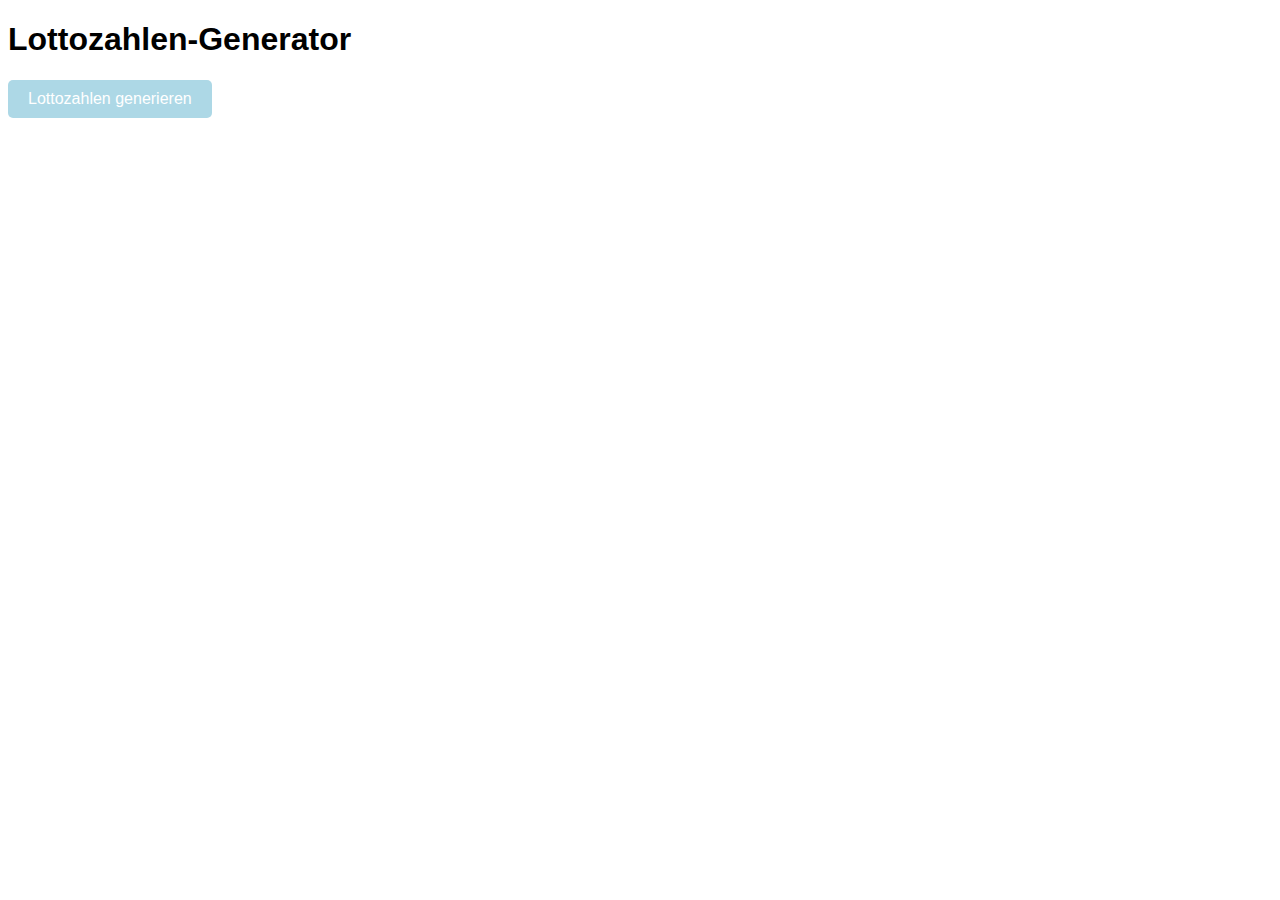
==== index.html @ b5aa1201 "Create index.html" ====
<!DOCTYPE html>
<html>
  <head>
    <title>Lottozahlen-Generator</title>
    <style>
      body {
        font-family: Arial, sans-serif;
      }
      #generate-button {
        background-color: lightblue;
        border: none;
        border-radius: 5px;
        color: white;
        cursor: pointer;
        font-size: 16px;
        padding: 10px 20px;
      }
      #result {
        font-size: 20px;
        margin-top: 20px;
      }
    </style>
  </head>
  <body>
    <h1>Lottozahlen-Generator</h1>
    <button id="generate-button">Lottozahlen generieren</button>
    <div id="result"></div>
    <script>
      function generateLottoNumbers() {
        const numbers = [];
        while (numbers.length < 6) {
          const number = Math.floor(Math.random() * 49) + 1;
          if (!numbers.includes(number)) {
            numbers.push(number);
          }
        }
        numbers.sort((a, b) => a - b);
        const zusatzzahl = Math.floor(Math.random() * 10);
        return { numbers, zusatzzahl };
      }

      const generateButton = document.getElementById('generate-button');
      generateButton.addEventListener('click', () => {
        const result = generateLottoNumbers();
        const resultDiv = document.getElementById('result');
        resultDiv.innerHTML = `Lottozahlen: ${result.numbers}<br>Zusatzzahl: ${result.zusatzzahl}`;
      });
    </script>
  </body>
</html>
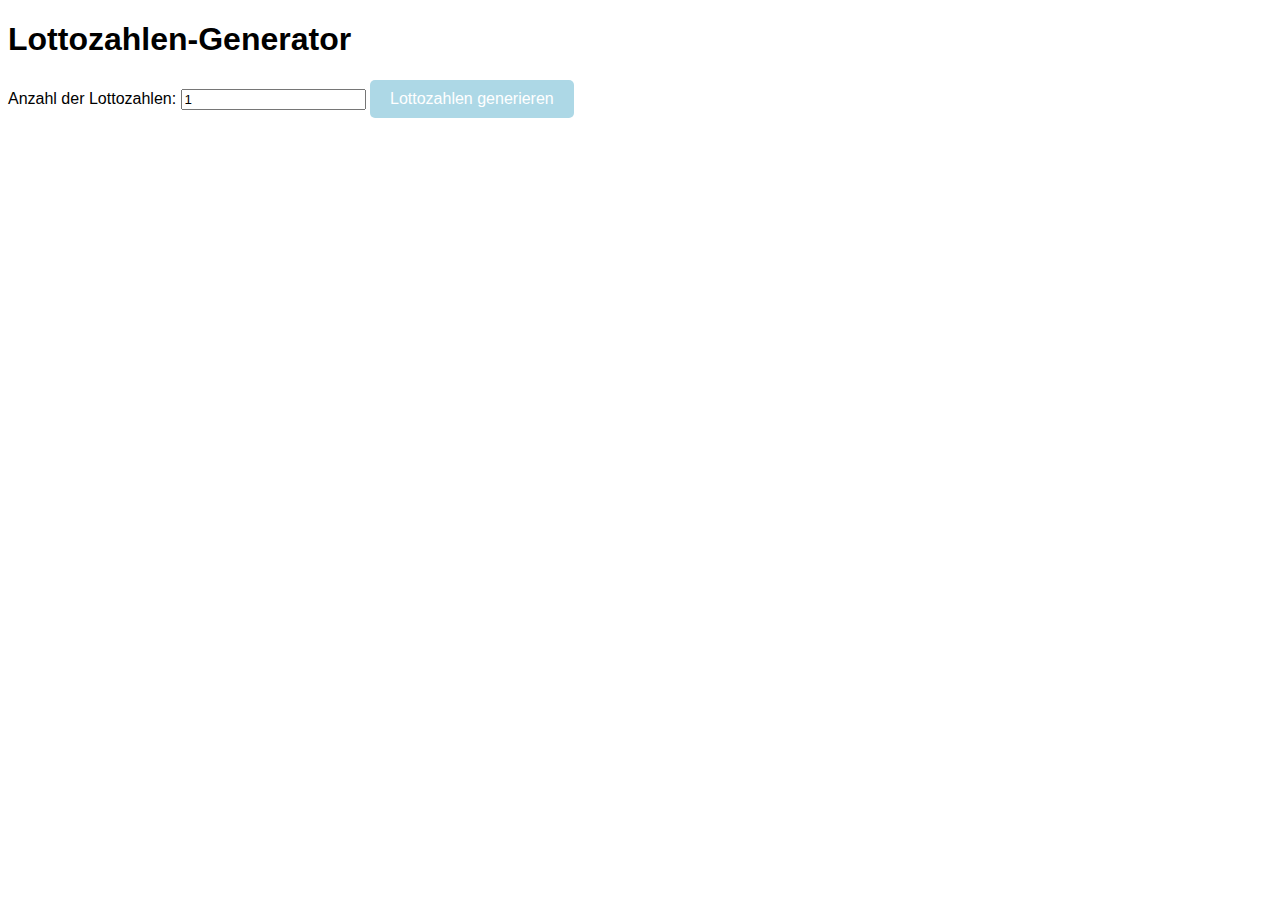
==== commit 3a606e72: "Update index.html" ====
--- a/index.html
+++ b/index.html
@@ -23,6 +23,8 @@
   </head>
   <body>
     <h1>Lottozahlen-Generator</h1>
+    <label for="count">Anzahl der Lottozahlen:</label>
+    <input type="number" id="count" value="1" />
     <button id="generate-button">Lottozahlen generieren</button>
     <div id="result"></div>
     <script>
@@ -41,9 +43,16 @@
 
       const generateButton = document.getElementById('generate-button');
       generateButton.addEventListener('click', () => {
-        const result = generateLottoNumbers();
+        const count = document.getElementById('count').value;
         const resultDiv = document.getElementById('result');
-        resultDiv.innerHTML = `Lottozahlen: ${result.numbers}<br>Zusatzzahl: ${result.zusatzzahl}`;
+        let result = '';
+        for (let i = 0; i < count; i++) {
+          const lottoNumbers = generateLottoNumbers();
+          result += `Lottozahlen ${i + 1}: ${
+            lottoNumbers.numbers
+          } Zusatzzahl: ${lottoNumbers.zusatzzahl}<br>`;
+        }
+        resultDiv.innerHTML = result;
       });
     </script>
   </body>
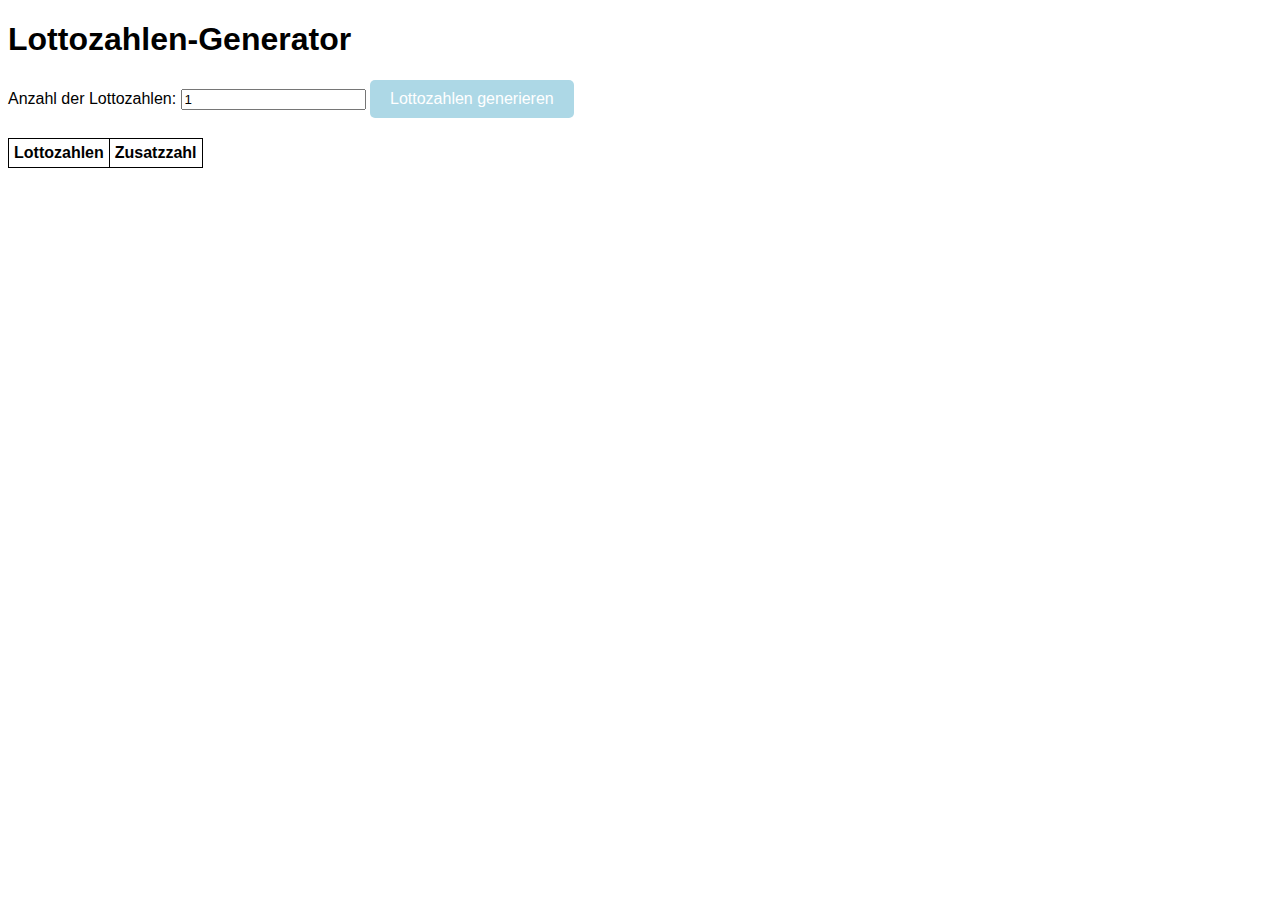
==== commit 0050a6ab: "Update index.html" ====
--- a/index.html
+++ b/index.html
@@ -15,9 +15,14 @@
         font-size: 16px;
         padding: 10px 20px;
       }
-      #result {
-        font-size: 20px;
+      table {
+        border-collapse: collapse;
         margin-top: 20px;
+      }
+      th,
+      td {
+        border: 1px solid black;
+        padding: 5px;
       }
     </style>
   </head>
@@ -26,7 +31,12 @@
     <label for="count">Anzahl der Lottozahlen:</label>
     <input type="number" id="count" value="1" />
     <button id="generate-button">Lottozahlen generieren</button>
-    <div id="result"></div>
+    <table id="result">
+      <tr>
+        <th>Lottozahlen</th>
+        <th>Zusatzzahl</th>
+      </tr>
+    </table>
     <script>
       function generateLottoNumbers() {
         const numbers = [];
@@ -44,15 +54,18 @@
       const generateButton = document.getElementById('generate-button');
       generateButton.addEventListener('click', () => {
         const count = document.getElementById('count').value;
-        const resultDiv = document.getElementById('result');
-        let result = '';
+        const resultTable = document.getElementById('result');
+        while (resultTable.rows.length > 1) {
+          resultTable.deleteRow(1);
+        }
         for (let i = 0; i < count; i++) {
           const lottoNumbers = generateLottoNumbers();
-          result += `Lottozahlen ${i + 1}: ${
-            lottoNumbers.numbers
-          } Zusatzzahl: ${lottoNumbers.zusatzzahl}<br>`;
+          const row = resultTable.insertRow();
+          const numbersCell = row.insertCell();
+          numbersCell.innerHTML = lottoNumbers.numbers.join(', ');
+          const zusatzzahlCell = row.insertCell();
+          zusatzzahlCell.innerHTML = lottoNumbers.zusatzzahl;
         }
-        resultDiv.innerHTML = result;
       });
     </script>
   </body>
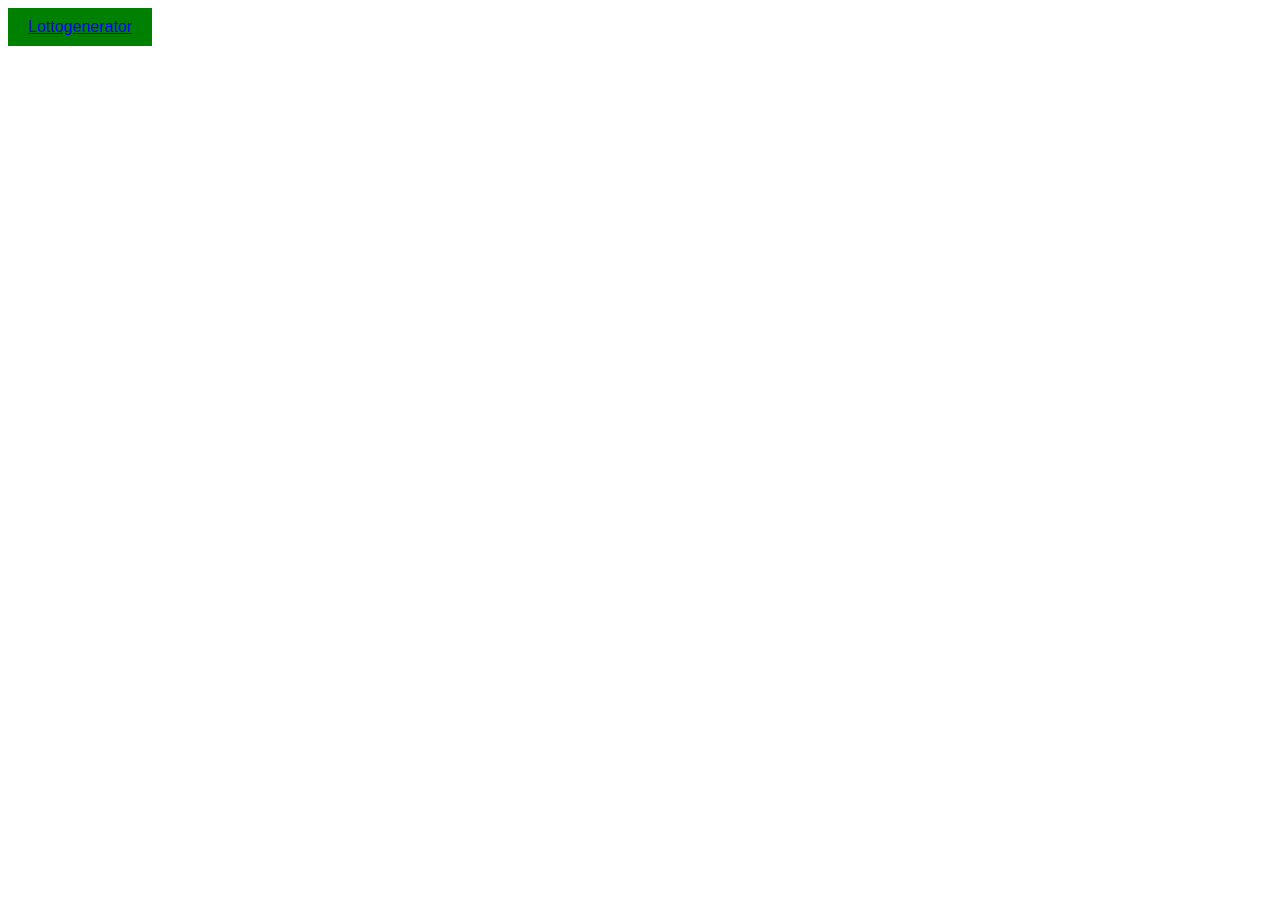
==== commit d3524f7d: "clear structure" ====
--- a/index.html
+++ b/index.html
@@ -1,72 +1,12 @@
 <!DOCTYPE html>
 <html>
   <head>
-    <title>Lottozahlen-Generator</title>
-    <style>
-      body {
-        font-family: Arial, sans-serif;
-      }
-      #generate-button {
-        background-color: lightblue;
-        border: none;
-        border-radius: 5px;
-        color: white;
-        cursor: pointer;
-        font-size: 16px;
-        padding: 10px 20px;
-      }
-      table {
-        border-collapse: collapse;
-        margin-top: 20px;
-      }
-      th,
-      td {
-        border: 1px solid black;
-        padding: 5px;
-      }
-    </style>
+    <title>Startseite</title>
+    <link rel="stylesheet" href="style.css" />
   </head>
   <body>
-    <h1>Lottozahlen-Generator</h1>
-    <label for="count">Anzahl der Lottozahlen:</label>
-    <input type="number" id="count" value="1" />
-    <button id="generate-button">Lottozahlen generieren</button>
-    <table id="result">
-      <tr>
-        <th>Lottozahlen</th>
-        <th>Zusatzzahl</th>
-      </tr>
-    </table>
-    <script>
-      function generateLottoNumbers() {
-        const numbers = [];
-        while (numbers.length < 6) {
-          const number = Math.floor(Math.random() * 49) + 1;
-          if (!numbers.includes(number)) {
-            numbers.push(number);
-          }
-        }
-        numbers.sort((a, b) => a - b);
-        const zusatzzahl = Math.floor(Math.random() * 10);
-        return { numbers, zusatzzahl };
-      }
-
-      const generateButton = document.getElementById('generate-button');
-      generateButton.addEventListener('click', () => {
-        const count = document.getElementById('count').value;
-        const resultTable = document.getElementById('result');
-        while (resultTable.rows.length > 1) {
-          resultTable.deleteRow(1);
-        }
-        for (let i = 0; i < count; i++) {
-          const lottoNumbers = generateLottoNumbers();
-          const row = resultTable.insertRow();
-          const numbersCell = row.insertCell();
-          numbersCell.innerHTML = lottoNumbers.numbers.join(', ');
-          const zusatzzahlCell = row.insertCell();
-          zusatzzahlCell.innerHTML = lottoNumbers.zusatzzahl;
-        }
-      });
-    </script>
+    <button id="lotto-button">
+      <a href="lottozahlen_generator.html">Lottogenerator</a>
+    </button>
   </body>
 </html>
--- a/style.css
+++ b/style.css
@@ -0,0 +1,26 @@
+#generate-button {
+  background-color: lightblue;
+  border: none;
+  border-radius: 5px;
+  color: white;
+  cursor: pointer;
+  font-size: 16px;
+  padding: 10px 20px;
+}
+#lotto-button {
+  background-color: green;
+  color: white;
+  border: none;
+  padding: 10px 20px;
+  font-size: 16px;
+  cursor: pointer;
+}
+table {
+  border-collapse: collapse;
+  margin-top: 20px;
+}
+th,
+td {
+  border: 1px solid black;
+  padding: 5px;
+}
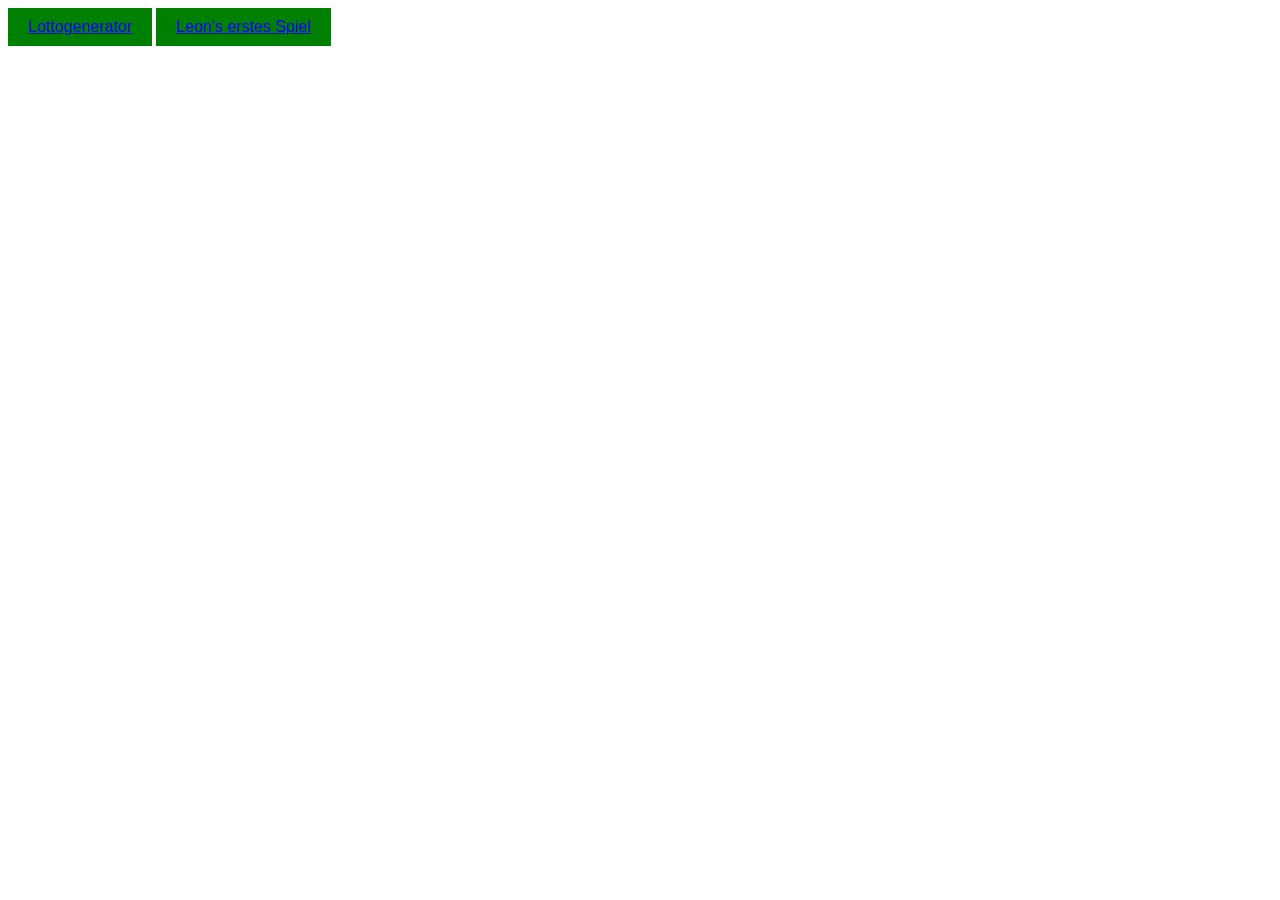
==== commit 275597e2: "new game add" ====
--- a/index.html
+++ b/index.html
@@ -8,5 +8,8 @@
     <button id="lotto-button">
       <a href="lottozahlen_generator.html">Lottogenerator</a>
     </button>
+    <button id="lotto-button">
+      <a href="spiel_1.html">Leon's erstes Spiel</a>
+    </button>
   </body>
 </html>
